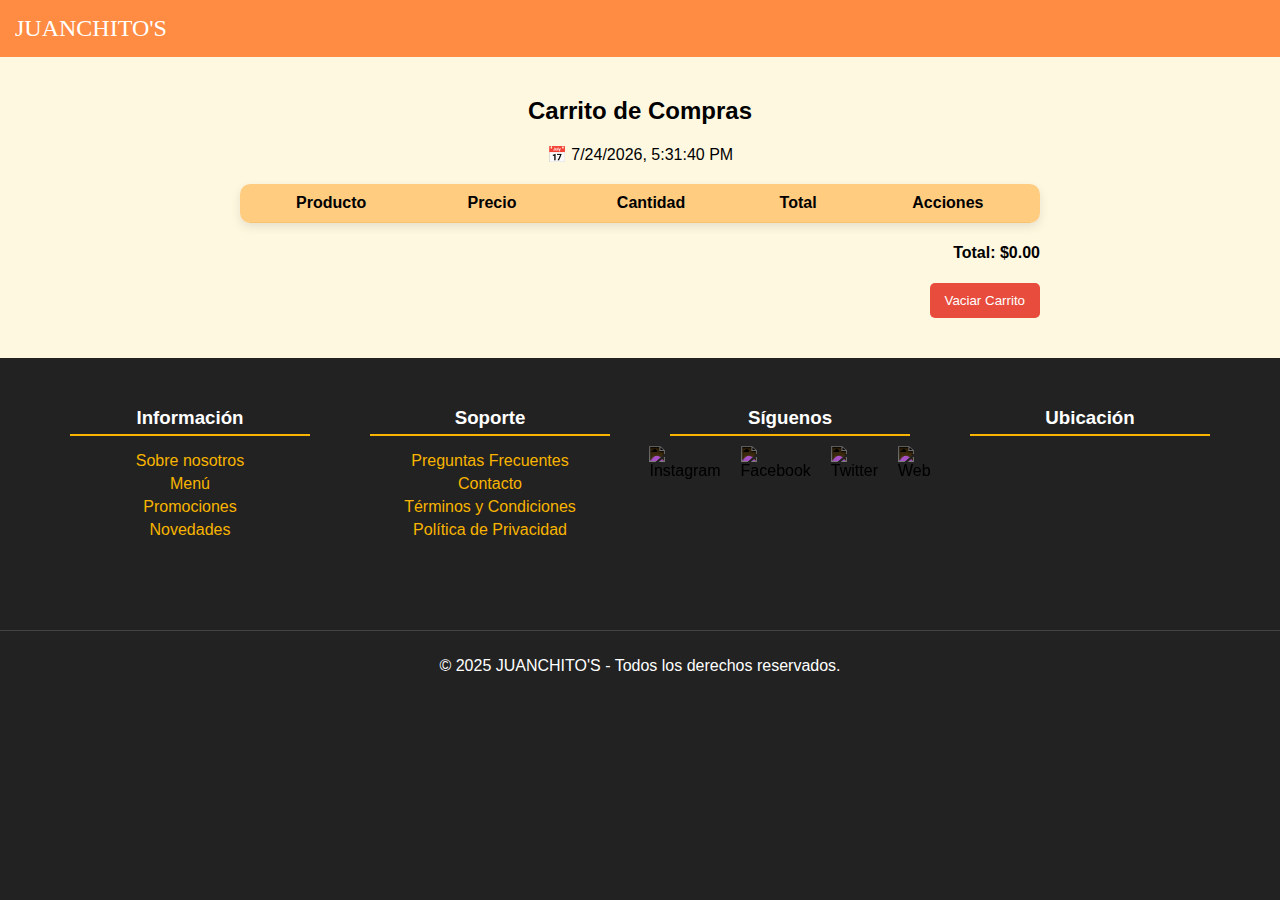
==== pages/carrito.html @ 6faaebc7 "Primera Subida" ====
<!DOCTYPE html>
<html lang="es">
<head>
    <meta charset="UTF-8">
    <meta name="viewport" content="width=device-width, initial-scale=1.0">
    <title>Carrito - Juanchito's</title>
    <link rel="stylesheet" href="/css/estilos.css">
</head>
<body>

    <!-- Navbar -->
    <nav class="navbar">
        <a href="/index.html" class="logo">JUANCHITO'S</a>
    </nav>

    <!-- Contenido -->
    <main class="container">
        <h2>Carrito de Compras</h2>
        <p id="fecha-hora"></p>
        <table class="tabla-carrito">
            <thead>
                <tr>
                    <th>Producto</th>
                    <th>Precio</th>
                    <th>Cantidad</th>
                    <th>Total</th>
                    <th>Acciones</th>
                </tr>
            </thead>
            <tbody id="lista-carrito"></tbody>
        </table>

        <div class="total-container">
            <h4>Total: $<span id="total-carrito">0</span></h4>
            <button class="btn-vaciar" id="vaciar-carrito">Vaciar Carrito</button>
        </div>
    </main>

    <!-- Footer -->
    <footer class="footer">
        <div class="footer-container">
            
            <!-- Información -->
            <div class="footer-section">
                <h3>Información</h3>
                <ul>
                    <li><a href="#">Sobre nosotros</a></li>
                    <li><a href="#">Menú</a></li>
                    <li><a href="#">Promociones</a></li>
                    <li><a href="#">Novedades</a></li>
                </ul>
            </div>
    
            <!-- Soporte -->
            <div class="footer-section">
                <h3>Soporte</h3>
                <ul>
                    <li><a href="#">Preguntas Frecuentes</a></li>
                    <li><a href="#">Contacto</a></li>
                    <li><a href="#">Términos y Condiciones</a></li>
                    <li><a href="#">Política de Privacidad</a></li>
                </ul>
            </div>
    
            <!-- Redes Sociales -->
            <div class="footer-section">
                <h3>Síguenos</h3>
                <div class="social-icons">
                    <a href="#"><img src="/tienda/img/instagram.svg" alt="Instagram"></a>
                    <a href="#"><img src="/tienda/img/facebook.svg" alt="Facebook"></a>
                    <a href="#"><img src="/tienda/img/twitter.svg" alt="Twitter"></a>
                    <a href="#"><img src="/tienda/img/web.svg" alt="Web"></a>
                </div>
            </div>
    
            <!-- Ubicación -->
            <div class="footer-section">
                <h3>Ubicación</h3>
                <iframe 
                    src="https://www.google.com/maps/embed?pb=!1m18!1m12!1m3!1d7958.63068006107!2d-73.64345034476595!3d4.158269791669686!2m3!1f0!2f0!3f0!3m2!1i1024!2i768!4f13.1!3m3!1m2!1s0x8e3e2dec5048ce1b%3A0xaf9de151b2545f52!2sJuanchito&#39;s!5e0!3m2!1ses-419!2sco!4v1742597979185!5m2!1ses-419!2sco" 
                    width="200" height="150" style="border:0;" allowfullscreen="" loading="lazy">
                </iframe>
            </div>
    
        </div>
    
        <div class="footer-bottom">
            <p>&copy; 2025 JUANCHITO'S - Todos los derechos reservados.</p>
        </div>
    </footer>
    

    <script src="/js/carrito.js"></script>
    <script src="/js/fechahora.js"></script>
</body>
</html>
---- css/estilos.css ----
html, body {
    font-family: 'Arial', sans-serif;
    background-color: #fff8e1;
    margin: 0;
    padding: 0;
    height: 100%;
    display: flex;
    flex-direction: column;
}

/* Navbar */
.navbar {
    background: #ff8c42;
    padding: 15px;
    display: flex;
    justify-content: space-between;
    align-items: center;
}

.navbar .logo {
    color: white;
    text-decoration: none;
    font-size: 1.5rem;
    font-family: 'Pacifico', cursive;
}

.nav-links {
    list-style: none;
    display: flex;
    padding: 0;
}

.nav-links li {
    margin: 0 10px;
}

.nav-links a {
    color: white;
    text-decoration: none;
    font-size: 18px;
    padding: 10px;
}

/* Contenido */
.container {
    text-align: center;
    padding: 20px;
}

/* Categorías */
.categorias-destacadas {
    text-align: center;
    padding: 40px;
    background-color: #ffe5b4;
}

.categorias-container {
    display: flex;
    justify-content: center;
    gap: 20px;
    flex-wrap: wrap;
}

.categoria {
    background: white;
    border-radius: 10px;
    width: 250px;
    text-align: center;
    box-shadow: 0 4px 10px rgba(0, 0, 0, 0.1);
    transition: transform 0.3s ease-in-out;
}

.categoria:hover {
    transform: translateY(-5px);
}

.categoria img {
    width: 100%;
    height: 180px;
    object-fit: cover;
    border-radius: 10px 10px 0 0;
}

.categoria h3 {
    font-size: 1.3rem;
    color: #d35400;
    padding: 10px 0;
}

.ver-mas {
    display: block;
    padding: 10px;
    background: #ff8c42;
    color: white;
    text-decoration: none;
    border-radius: 5px;
    margin: 10px auto;
    width: 80px;
    text-align: center;
}

.ver-mas:hover {
    background: #ff632f;
}

/* Productos */
.productos-container {
    text-align: center;
    padding: 40px;
}

.productos {
    display: flex;
    justify-content: center;
    gap: 20px;
    flex-wrap: wrap;
}

.producto {
    background: white;
    border-radius: 10px;
    width: 250px;
    text-align: center;
    box-shadow: 0 4px 10px rgba(0, 0, 0, 0.1);
    padding-bottom: 10px;
}

.producto img {
    width: 100%;
    height: 180px;
    object-fit: cover;
    border-radius: 10px 10px 0 0;
}

.producto h3 {
    font-size: 1.2rem;
    color: #d35400;
    padding: 10px 0;
}

button {
    background: #ff8c42;
    color: white;
    padding: 10px;
    border: none;
    cursor: pointer;
    border-radius: 5px;
    transition: background 0.3s ease-in-out;
}

button:hover {
    background: #ff632f;
}

/* Footer */
footer {
    background: #222;
    color: #fff;
    padding: 20px 0;
    flex: 1; /* Ocupa el espacio disponible */
    
}

footer a {
    color: white;
    text-decoration: none;
    margin: 0 5px;
}

footer a:hover {
    text-decoration: underline;
}

/* Icono flotante del carrito */
.icono-carrito {
    position: fixed;
    bottom: 20px;
    right: 20px;
    background-color: #ffcc00;
    color: black;
    font-size: 24px;
    padding: 12px;
    border-radius: 50%;
    cursor: pointer;
    box-shadow: 0 4px 6px rgba(0, 0, 0, 0.1);
    transition: background 0.3s ease-in-out;
    z-index: 1000;
}

.icono-carrito:hover {
    background-color: #e6b800;
}

/* Panel lateral del carrito */
.panel-carrito {
    position: fixed;
    top: 0;
    right: -320px;
    width: 300px;
    height: 100%;
    background: white;
    box-shadow: -3px 0 10px rgba(0, 0, 0, 0.2);
    padding: 15px;
    overflow-y: auto;
    transition: right 0.3s ease-in-out;
    z-index: 999;
}

.panel-carrito.active {
    right: 0;
}

/* Lista de productos en el carrito */
.panel-carrito ul {
    list-style: none;
    padding: 0;
    margin: 0;
}

.panel-carrito li {
    display: flex;
    justify-content: space-between;
    align-items: center;
    padding: 10px 0;
    border-bottom: 1px solid #f8c471;
}

.panel-carrito li:last-child {
    border-bottom: none;
}

.panel-carrito button {
    font-size: 0.8rem;
    padding: 5px 10px;
    border: none;
    background: #ff8c42;
    color: white;
    cursor: pointer;
    border-radius: 5px;
    transition: background 0.3s ease-in-out;
}

.panel-carrito button:hover {
    background: #ff632f;
}

/* Botones del carrito */
.panel-buttons {
    display: flex;
    justify-content: space-between;
    margin-top: 15px;
}

.panel-buttons .btn {
    padding: 10px;
    background: #ff8c42;
    color: white;
    border: none;
    cursor: pointer;
    border-radius: 5px;
    text-align: center;
    text-decoration: none;
    transition: background 0.3s ease-in-out;
}

.panel-buttons .btn:hover {
    background: #ff632f;
}
/* Tabla del Carrito */
.tabla-carrito {
    width: 100%;
    max-width: 800px;
    margin: 20px auto;
    border-collapse: collapse;
    background: white;
    border-radius: 10px;
    overflow: hidden;
    box-shadow: 0 4px 10px rgba(0, 0, 0, 0.1);
}

.tabla-carrito th, .tabla-carrito td {
    padding: 10px;
    border-bottom: 1px solid #f8c471;
}

.tabla-carrito thead {
    background: #ffcc80;
    font-weight: bold;
}

/* Total y Botón */
.total-container {
    text-align: right;
    max-width: 800px;
    margin: 20px auto;
}

.btn-vaciar {
    background: #e74c3c;
    color: white;
    padding: 10px 15px;
    border: none;
    cursor: pointer;
    border-radius: 5px;
    transition: background 0.3s;
}

.btn-vaciar:hover {
    background: #c0392b;
}
.footer {
    background: #222;
    color: #fff;
    padding: 20px 0;
    text-align: center;
}

.footer-container {
    display: flex;
    justify-content: space-around;
    flex-wrap: wrap;
    max-width: 1200px;
    margin: auto;
}

.footer-section {
    width: 20%;
    min-width: 150px;
    padding: 10px;
}

.footer-section h3 {
    border-bottom: 2px solid #f8b400;
    padding-bottom: 5px;
    margin-bottom: 10px;
}

.footer-section ul {
    list-style: none;
    padding: 0;
}

.footer-section ul li {
    margin: 5px 0;
}

.footer-section ul li a {
    color: #f8b400;
    text-decoration: none;
}

.footer-section ul li a:hover {
    text-decoration: underline;
}

.social-icons {
    display: flex;
    justify-content: center;
    gap: 10px;
}

.social-icons img {
    width: 24px;
    height: 24px;
    filter: invert(1);
}

.footer-section iframe {
    width: 100%;
    border-radius: 5px;
}

.footer-bottom {
    margin-top: 20px;
    padding-top: 10px;
    border-top: 1px solid #444;
}
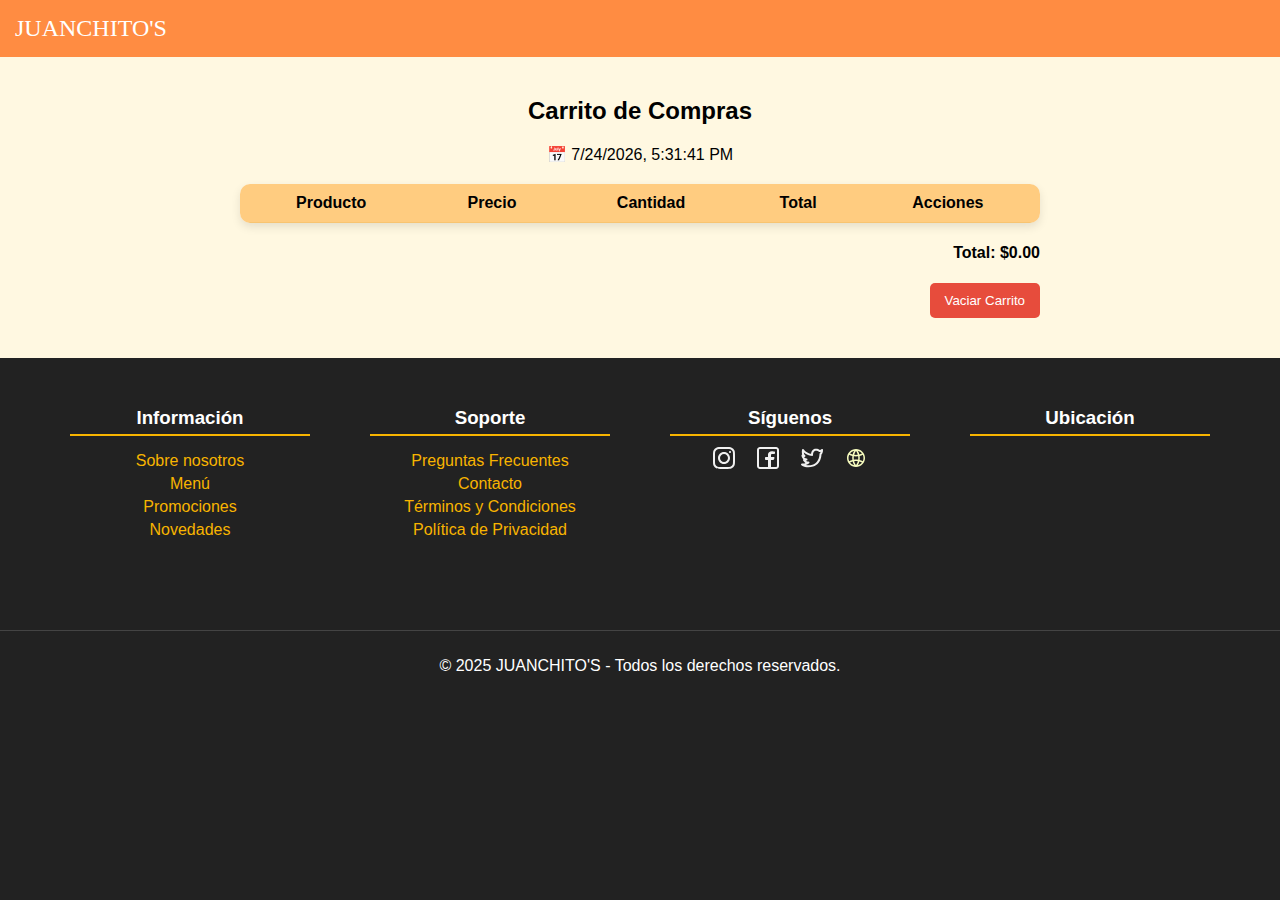
==== commit a0818b2f: "Arreglitos" ====
--- a/pages/carrito.html
+++ b/pages/carrito.html
@@ -4,13 +4,13 @@
     <meta charset="UTF-8">
     <meta name="viewport" content="width=device-width, initial-scale=1.0">
     <title>Carrito - Juanchito's</title>
-    <link rel="stylesheet" href="/css/estilos.css">
+    <link rel="stylesheet" href="../css/estilos.css">
 </head>
 <body>
 
     <!-- Navbar -->
     <nav class="navbar">
-        <a href="/index.html" class="logo">JUANCHITO'S</a>
+        <a href="../index.html" class="logo">JUANCHITO'S</a>
     </nav>
 
     <!-- Contenido -->
@@ -66,10 +66,10 @@
             <div class="footer-section">
                 <h3>Síguenos</h3>
                 <div class="social-icons">
-                    <a href="#"><img src="/tienda/img/instagram.svg" alt="Instagram"></a>
-                    <a href="#"><img src="/tienda/img/facebook.svg" alt="Facebook"></a>
-                    <a href="#"><img src="/tienda/img/twitter.svg" alt="Twitter"></a>
-                    <a href="#"><img src="/tienda/img/web.svg" alt="Web"></a>
+                    <a href="#"><img src="../img/instagram.svg" alt="Instagram"></a>
+                    <a href="#"><img src="../img/facebook.svg" alt="Facebook"></a>
+                    <a href="#"><img src="../img/twitter.svg" alt="Twitter"></a>
+                    <a href="#"><img src="../img/web.svg" alt="Web"></a>
                 </div>
             </div>
     
@@ -90,7 +90,7 @@
     </footer>
     
 
-    <script src="/js/carrito.js"></script>
-    <script src="/js/fechahora.js"></script>
+    <script src="../js/carrito.js"></script>
+    <script src="../js/fechahora.js"></script>
 </body>
 </html>
